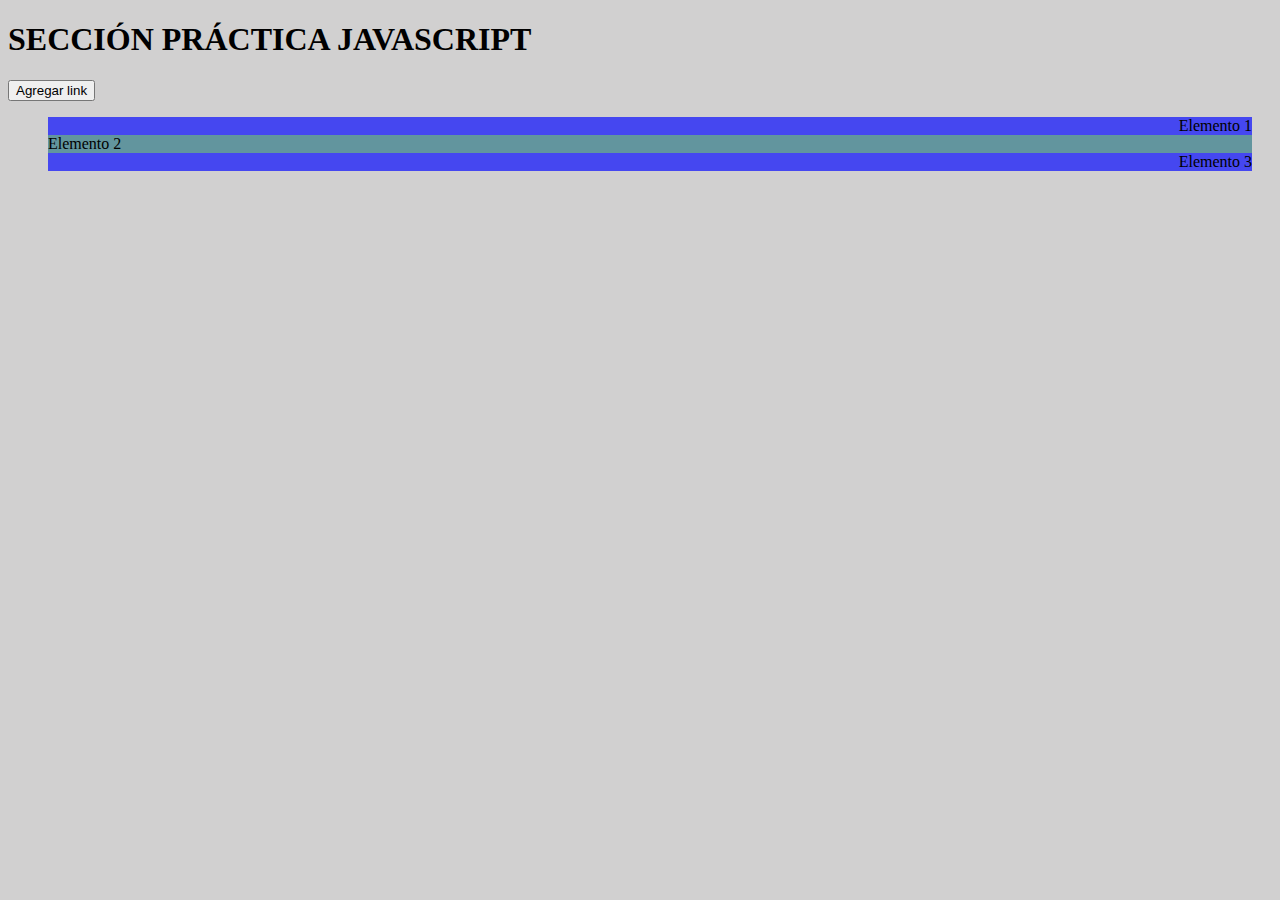
==== JavaScript.html @ 9c64a37c "PRÁCTICA JS" ====
<!DOCTYPE html>
<html lang="es">
<head>
    <meta charset="UTF-8">
    <meta http-equiv="X-UA-Compatible" content="IE=edge">
    <meta name="viewport" content="width=device-width, initial-scale=1.0">
    <title>YUSA GALLERY</title>
    <link rel="stylesheet" href="JavaScript.css">
</head>
<body>

<h1 class="titulo1">SECCIÓN PRÁCTICA JAVASCRIPT</h1>

  <button onlick="addLink()">Agregar link</button>

<br> 
  <ul>
    <li>Elemento 1</li>
    <li>Elemento 2</li>
    <li>Elemento 3</li>
  </ul>
  <script src="JavaScript.js"></script> 
</body>
</html>
---- JavaScript.css ----
ul {
  list-style: none;
  overflow: hidden;
}

li {
  float: none;
  margin-right: 20px;
  transition: margin-right 0.5s ease-out;
}

li:hover {
  margin-right: 50px;
}
body{
  background-color: rgb(209, 208, 208);
}

/* Elementos pares  even*/
li:nth-child(even):nth-child(even) {
  background-color: rgb(98, 149, 158);
}

/* Elementos impares odd */
 li:nth-child(odd) {
  background-color: rgb(69, 71, 240);
  text-align: end;
}
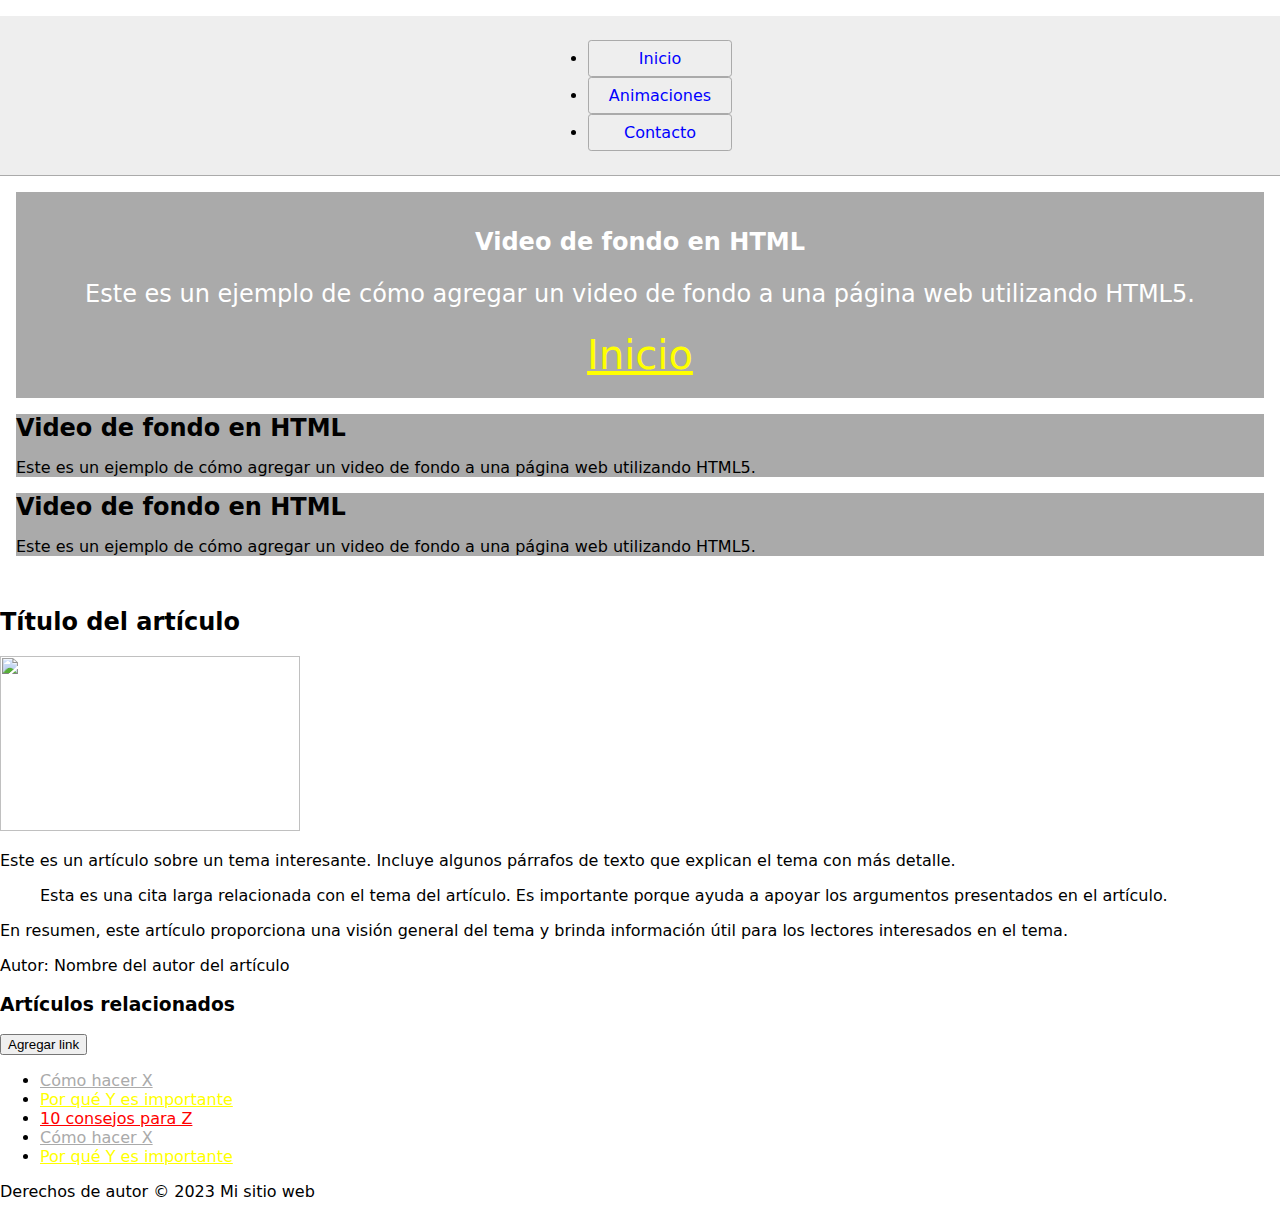
==== commit 328e4df8: "ACTUALIZACIÓN JS" ====
--- a/JavaScript.html
+++ b/JavaScript.html
@@ -1,24 +1,66 @@
 <!DOCTYPE html>
 <html lang="es">
 <head>
-    <meta charset="UTF-8">
-    <meta http-equiv="X-UA-Compatible" content="IE=edge">
-    <meta name="viewport" content="width=device-width, initial-scale=1.0">
-    <title>YUSA GALLERY</title>
-    <link rel="stylesheet" href="JavaScript.css">
+	<title>Ejemplo de HTML5</title>
+  <meta charset="UTF-8" />
+  <link rel="stylesheet" href="JavaScript.css" />
+  <script type="module" src="JavaScript.js"></script>
 </head>
 <body>
-
-<h1 class="titulo1">SECCIÓN PRÁCTICA JAVASCRIPT</h1>
-
-  <button onlick="addLink()">Agregar link</button>
-
-<br> 
-  <ul>
-    <li>Elemento 1</li>
-    <li>Elemento 2</li>
-    <li>Elemento 3</li>
-  </ul>
-  <script src="JavaScript.js"></script> 
+	<header>
+		<h1 id="titulo1"></h1>
+		<nav>
+			<ul id="menu">
+				<li><a href="index.html">Inicio</a></li>
+				<li><a href="nube.html">Animaciones</a></li>
+				<li><a href="#">Contacto</a></li>
+			</ul>
+		</nav>
+	</header>
+	<main>
+		<div class="content">
+			<h1>Video de fondo en HTML</h1>
+			<p>Este es un ejemplo de cómo agregar un video de fondo a una página web utilizando HTML5.</p>
+			<a href="index.html">Inicio</a>
+		  </div>
+		  <div>
+			<h1>Video de fondo en HTML</h1>
+			<p>Este es un ejemplo de cómo agregar un video de fondo a una página web utilizando HTML5.</p>
+		  </div>
+		  <div>
+			<h1>Video de fondo en HTML</h1>
+			<p>Este es un ejemplo de cómo agregar un video de fondo a una página web utilizando HTML5.</p>
+		  </div>
+	</main>
+	<section>
+		<article>
+			<header>
+				<h2>Título del artículo</h2>
+        <img src="https://i.blogs.es/6f44dd/google-2015-1/1366_2000.jpg" width=300px height=175px >
+			</header>
+			<p>Este es un artículo sobre un tema interesante. Incluye algunos párrafos de texto que explican el tema con más detalle.</p>
+			<blockquote>
+				<p>Esta es una cita larga relacionada con el tema del artículo. Es importante porque ayuda a apoyar los argumentos presentados en el artículo.</p>
+			</blockquote>
+			<p>En resumen, este artículo proporciona una visión general del tema y brinda información útil para los lectores interesados en el tema.</p>
+			<footer>
+				<p>Autor: Nombre del autor del artículo</p>
+			</footer>
+		</article>
+		<aside>
+			<h3 onclick="addLink">Artículos relacionados</h3>
+			<button id="addLink">Agregar link</button>
+			<ul>
+				<li><a href="#" id="linkgoogle">Cómo hacer X</a></li>
+				<li><a href="#" class="linkexterno">Por qué Y es importante</a></li>
+				<li><a href="#">10 consejos para Z</a></li>
+				<li><a href="#" id="linkgoogle">Cómo hacer X</a></li>
+				<li><a href="#" class="linkexterno">Por qué Y es importante</a></li>
+			</ul>
+		</aside>
+	</section>
+	<footer>
+		<p>Derechos de autor © 2023 Mi sitio web</p>
+	</footer>
 </body>
 </html>--- a/JavaScript.css
+++ b/JavaScript.css
@@ -1,28 +1,120 @@
-ul {
-  list-style: none;
-  overflow: hidden;
+* {
+  box-sizing: border-box;
 }
 
-li {
-  float: none;
-  margin-right: 20px;
-  transition: margin-right 0.5s ease-out;
+body {
+  margin: 0;
+  font-family: system-ui, sans-serif;
+  color: black;
+  background-color: white;
 }
 
-li:hover {
-  margin-right: 50px;
-}
-body{
-  background-color: rgb(209, 208, 208);
+nav {
+  display: flex;
+  flex-wrap: wrap;
+  align-items: center;
+  justify-content: center;
+  padding: 0.5rem;
+  gap: 0.5rem;
+  border-bottom: solid 1px #aaa;
+  background-color: #eee;
 }
 
-/* Elementos pares  even*/
-li:nth-child(even):nth-child(even) {
-  background-color: rgb(98, 149, 158);
+a {
+  color: yellow
 }
 
-/* Elementos impares odd */
- li:nth-child(odd) {
-  background-color: rgb(69, 71, 240);
-  text-align: end;
+nav a {
+  display: inline-block;
+  min-width: 9rem;
+  padding: 0.5rem;
+  border-radius: 0.2rem;
+  border: solid 1px #aaa;
+  text-align: center;
+  text-decoration: none;
+  color: blue;
+}
+
+aside a {
+  color: red
+}
+
+aside a.linkexterno {
+  color: yellow
+}
+
+nav a[aria-current='page'] {
+  color: #000;
+  background-color: #d4d4d4;
+}
+
+main {
+  padding: 1rem;
+}
+
+main div {
+  background-color: #aaa;
+  
+  
+}
+
+main div a{
+  font-size: 40px;
+}
+
+
+h1 {
+  font-weight: bold;
+  font-size: 1.5rem;
+}
+
+
+body {
+  margin: 0;
+  padding: 0;
+}
+
+video {
+  position: fixed;
+  top: 0;
+  left: 0;
+  width: 100%;
+  height: 100%;
+  object-fit: cover;
+  z-index: -1;
+}
+
+.content {
+  position: relative;
+  z-index: 1;
+  padding: 20px;
+  color: white;
+  font-size: 24px;
+  text-align: center;
+}
+
+#linkgoogle {
+  color: #aaa;
+}
+
+.new_size {
+  font-size: xx-large;
+}
+
+
+/* Definimos la animación llamada "desplazar" */
+@keyframes desplazar {
+  from { transform: translateX(-100%); }
+  to { transform: translateX(0); }
+}
+
+/* Aplicamos la animación al elemento "li" */
+.desplazar {
+  animation-name: desplazar;
+  animation-duration: 1s;
+  animation-timing-function: ease-out;
+  animation-delay: 0s;
+  animation-iteration-count: 1;
+  animation-direction: normal;
+  animation-fill-mode: forwards;
 }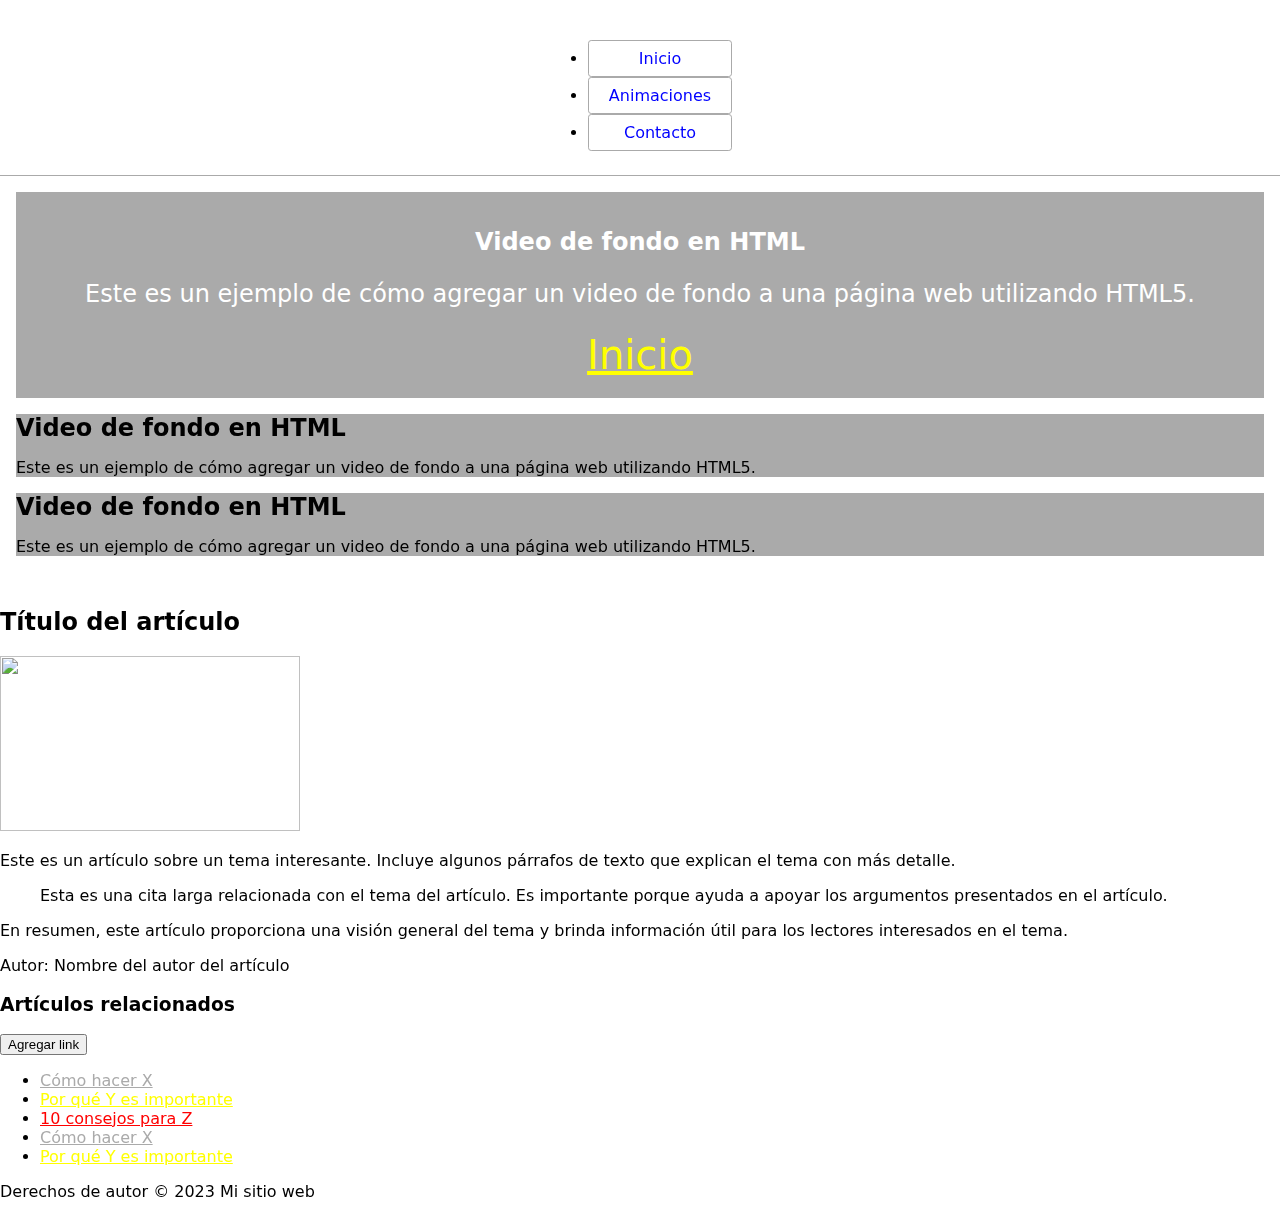
==== commit 4ba1f689: "ACTUALIZACIÓN JS_VF" ====
--- a/JavaScript.html
+++ b/JavaScript.html
@@ -29,6 +29,9 @@
 		  </div>
 		  <div>
 			<h1>Video de fondo en HTML</h1>
+      <video autoplay muted loop>
+        <source src="https://www.w3schools.com/html/mov_bbb.mp4" type="video/mp4">
+      </video>    
 			<p>Este es un ejemplo de cómo agregar un video de fondo a una página web utilizando HTML5.</p>
 		  </div>
 	</main>
--- a/JavaScript.css
+++ b/JavaScript.css
@@ -17,7 +17,7 @@
   padding: 0.5rem;
   gap: 0.5rem;
   border-bottom: solid 1px #aaa;
-  background-color: #eee;
+  background-color: rgba(245, 245, 245, 0);
 }
 
 a {
